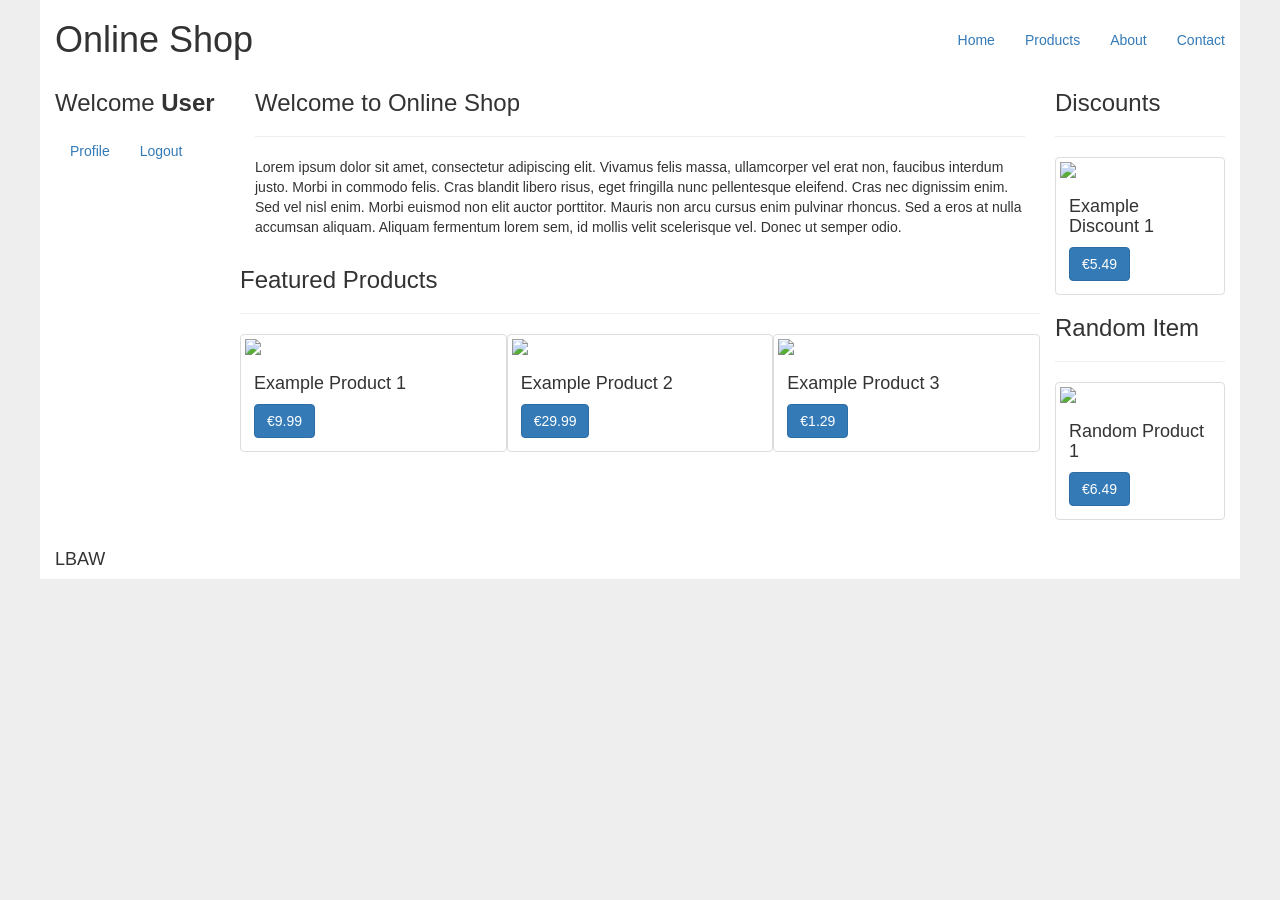
==== prototype/index.html @ b9d6b9e8 "Added prototype files" ====
<!doctype html>

<html lang="en">
  <head>
    <meta charset="utf-8">
    <meta http-equiv="X-UA-Compatible" content="IE=edge">
    <meta name="viewport" content="width=device-width, initial-scale=1">

    <link rel="stylesheet" href="https://maxcdn.bootstrapcdn.com/bootstrap/3.3.6/css/bootstrap.min.css" integrity="sha384-1q8mTJOASx8j1Au+a5WDVnPi2lkFfwwEAa8hDDdjZlpLegxhjVME1fgjWPGmkzs7" crossorigin="anonymous">
    <link rel="stylesheet" href="css/index.css">

    <title>Prototype</title>
  </head>
  <body>
    <div class="container site-wrapper">

      <!-- HEADER -->
      <header class="row">
        <div class="col-sm-4">
          <h1>Online Shop</h1>
        </div>

        <!-- NAVIGATION -->
        <nav class="col-sm-8">
          <ul class="nav navbar-nav navbar-right site-nav">
            <li><a href="index.html">Home</a></li>
            <li><a href="products.html">Products</a></li>
            <li><a href="#">About</a></li>
            <li><a href="#">Contact</a></li>
          </ul>
        </nav>
      </header>

      <main class="row">

        <!-- LEFT SIDEBAR -->
        <aside class="col-sm-2 left-panel">
          <div class="user-panel">
            <h3>Welcome <strong>User</strong></h3>
            <img src="http://placehold.it/100x100" alt="">
            <ul class="nav navbar-nav">
              <li><a href="#">Profile</a></li>
              <li><a href="#">Logout</a></li>
            </ul>
          </div>
        </aside>
        <!-- END LEFT SIDEBAR -->

        <!-- MAIN CONTENT -->
        <div class="col-sm-8 main-content">
          <article>
            <h3>Welcome to Online Shop</h3>
            <hr>
            <p>Lorem ipsum dolor sit amet, consectetur adipiscing elit. Vivamus felis massa, ullamcorper vel erat non, faucibus interdum justo. Morbi in commodo felis. Cras blandit libero risus, eget fringilla nunc pellentesque eleifend. Cras nec dignissim enim. Sed vel nisl enim. Morbi euismod non elit auctor porttitor. Mauris non arcu cursus enim pulvinar rhoncus. Sed a eros at nulla accumsan aliquam. Aliquam fermentum lorem sem, id mollis velit scelerisque vel. Donec ut semper odio.</p>
          </article>
          <div class="featured-products row">
            <h3>Featured Products</h3>
            <hr>
            <div class="thumbnail featured-product col-sm-4">
              <img src="http://placehold.it/350x250">
              <div class="caption">
                <h4>Example Product 1</h4>
                <a href="#" class="btn btn-primary">€9.99</a>
              </div>
            </div>
            <div class="thumbnail featured-product col-sm-4">
              <img src="http://placehold.it/350x250">
              <div class="caption">
                <h4>Example Product 2</h4>
                <a href="#" class="btn btn-primary">€29.99</a>
              </div>
            </div>
            <div class="thumbnail featured-product col-sm-4">
              <img src="http://placehold.it/350x250">
              <div class="caption">
                <h4>Example Product 3</h4>
                <a href="#" class="btn btn-primary">€1.29</a>
              </div>
            </div>
          </div>
        </div>
        <!-- END MAIN CONTENT -->

        <!-- RIGHT SIDEBAR -->
        <aside class="col-sm-2 right-panel">

          <!-- DISCOUNTS -->
          <div class="discounts">
            <h3>Discounts</h3>
            <hr>
            <div class="thumbnail discount-product">
              <img src="http://placehold.it/350x250">
              <div class="caption">
                <h4>Example Discount 1</h4>
                <a href="#" class="btn btn-primary">€5.49</a>
              </div>
            </div>
          </div>

          <!-- RANDOM ITEM -->
          <div class="random">
            <h3>Random Item</h3>
            <hr>
            <div class="thumbnail discount-product">
              <img src="http://placehold.it/350x250">
              <div class="caption">
                <h4>Random Product 1</h4>
                <a href="#" class="btn btn-primary">€6.49</a>
              </div>
            </div>
          </div>
        </aside>
      </main>
      <!-- END MAIN -->

      <!-- FOOTER -->
      <footer class="row">
        <div class="col-xs-12">
          <h4>LBAW</h4>
        </div>
      </footer>

    </div>
  </body>
</html>
---- prototype/css/index.css ----
.site-nav {
  padding-top: 15px;
}

html, body {
  background: #eee;
}

.site-wrapper {
  background-color: white;
  max-width: 1200px;
  width: 100%
}

.text-price {
  font-weight: bold;
  font-size: 1.5em;
  color: rgb(30, 180, 15);
}

.product-list-name {
  font-weight: bold;
  font-size: 1em;
}
.product > a {
  text-decoration: none;
  color: inherit;
}
.product:hover {
  background: rgba(0,0,0,0.1);
}
.product hr {
  margin-top: 0;
  margin-bottom: 1em;
}
.product-image {
  max-width: 100%;
}

#searchInput {
  padding-right: 0;
  margin-right: 0;
}
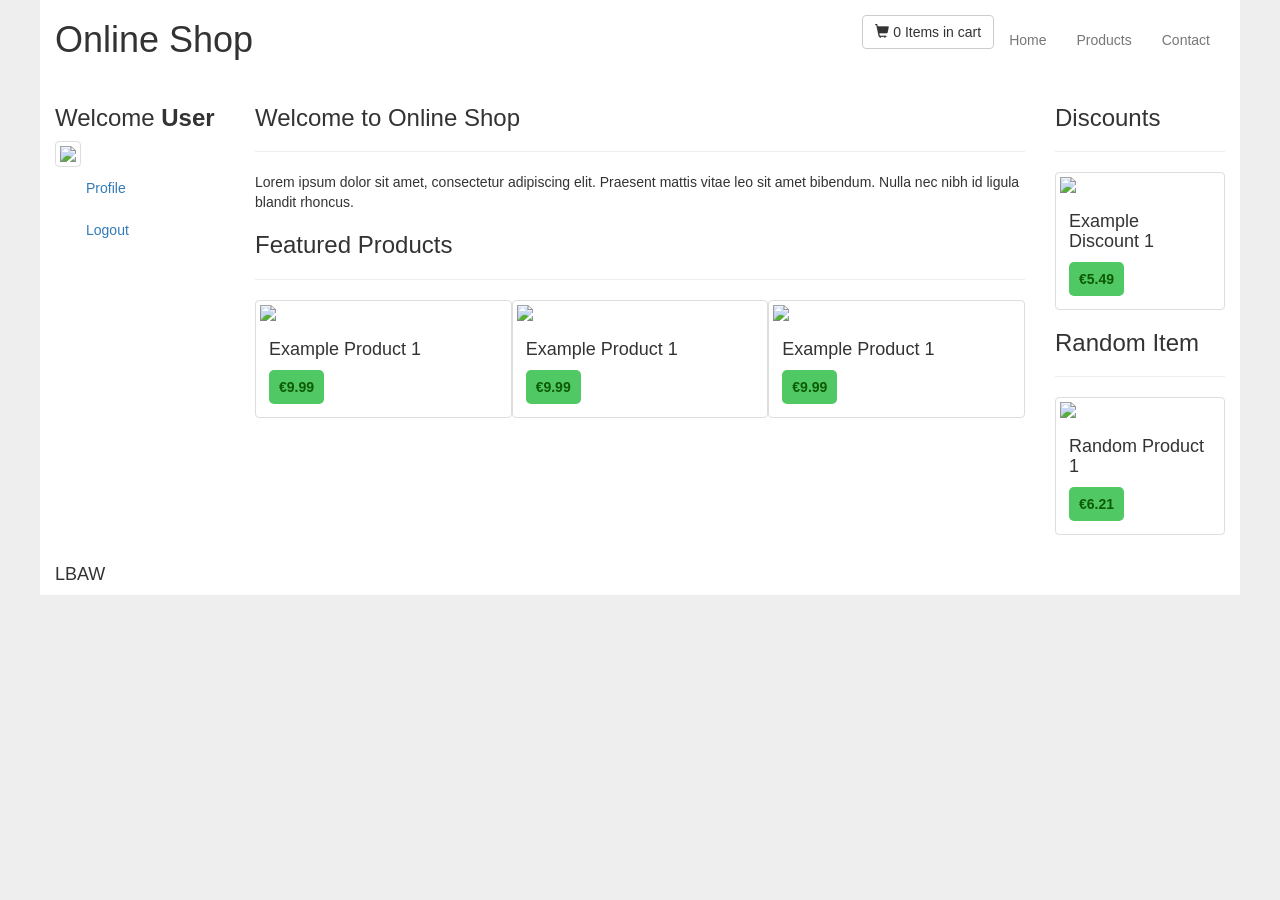
==== commit 3f1534d1: "Ported to Jade + user profile page" ====
--- a/prototype/index.html
+++ b/prototype/index.html
@@ -1,125 +1,98 @@
-<!doctype html>
-
+<!DOCTYPE html>
 <html lang="en">
   <head>
     <meta charset="utf-8">
     <meta http-equiv="X-UA-Compatible" content="IE=edge">
     <meta name="viewport" content="width=device-width, initial-scale=1">
-
     <link rel="stylesheet" href="https://maxcdn.bootstrapcdn.com/bootstrap/3.3.6/css/bootstrap.min.css" integrity="sha384-1q8mTJOASx8j1Au+a5WDVnPi2lkFfwwEAa8hDDdjZlpLegxhjVME1fgjWPGmkzs7" crossorigin="anonymous">
     <link rel="stylesheet" href="css/index.css">
-
-    <title>Prototype</title>
+    <title>Test</title>
   </head>
   <body>
     <div class="container site-wrapper">
-
-      <!-- HEADER -->
       <header class="row">
         <div class="col-sm-4">
           <h1>Online Shop</h1>
         </div>
-
-        <!-- NAVIGATION -->
-        <nav class="col-sm-8">
-          <ul class="nav navbar-nav navbar-right site-nav">
-            <li><a href="index.html">Home</a></li>
-            <li><a href="products.html">Products</a></li>
-            <li><a href="#">About</a></li>
-            <li><a href="#">Contact</a></li>
-          </ul>
+        <nav class="col-sm-8 navbar navbar-default">
+          <div class="container-fluid">
+            <ul class="nav navbar-nav navbar-right site-nav">
+              <li><span class="btn btn-default"><span class="glyphicon glyphicon-shopping-cart"></span>  0 Items in cart</span></li>
+              <li><a href="index.html"> Home </a></li>
+              <li><a href="products.html"> Products </a></li>
+              <li><a href="contact.html"> Contact </a></li>
+            </ul>
+          </div>
         </nav>
       </header>
-
       <main class="row">
-
-        <!-- LEFT SIDEBAR -->
         <aside class="col-sm-2 left-panel">
           <div class="user-panel">
-            <h3>Welcome <strong>User</strong></h3>
-            <img src="http://placehold.it/100x100" alt="">
-            <ul class="nav navbar-nav">
-              <li><a href="#">Profile</a></li>
-              <li><a href="#">Logout</a></li>
-            </ul>
+            <h3>Welcome <strong>User</strong> </h3><img src="http://placehold.it/100x100" class="img-responsive img-thumbnail"><br>
+            <nav class="navbar">
+              <div class="container-fluid">
+                <ul class="nav nav-stacked">
+                  <li><a href="#">Profile</a></li>
+                  <li><a href="#">Logout</a></li>
+                </ul>
+              </div>
+            </nav>
           </div>
         </aside>
-        <!-- END LEFT SIDEBAR -->
-
-        <!-- MAIN CONTENT -->
         <div class="col-sm-8 main-content">
           <article>
             <h3>Welcome to Online Shop</h3>
             <hr>
-            <p>Lorem ipsum dolor sit amet, consectetur adipiscing elit. Vivamus felis massa, ullamcorper vel erat non, faucibus interdum justo. Morbi in commodo felis. Cras blandit libero risus, eget fringilla nunc pellentesque eleifend. Cras nec dignissim enim. Sed vel nisl enim. Morbi euismod non elit auctor porttitor. Mauris non arcu cursus enim pulvinar rhoncus. Sed a eros at nulla accumsan aliquam. Aliquam fermentum lorem sem, id mollis velit scelerisque vel. Donec ut semper odio.</p>
+            <p>Lorem ipsum dolor sit amet, consectetur adipiscing elit. Praesent mattis vitae leo sit amet bibendum. Nulla nec nibh id ligula blandit rhoncus.</p>
           </article>
-          <div class="featured-products row">
-            <h3>Featured Products</h3>
-            <hr>
-            <div class="thumbnail featured-product col-sm-4">
-              <img src="http://placehold.it/350x250">
-              <div class="caption">
-                <h4>Example Product 1</h4>
-                <a href="#" class="btn btn-primary">€9.99</a>
+          <h3>Featured Products</h3>
+          <hr>
+          <div class="container-fluid">
+            <div class="featured-products row">
+              <div class="thumbnail featured-product col-sm-4"><img src="http://placehold.it/350x250">
+                <div class="caption">
+                  <h4>Example Product 1</h4><span class="price-tag">&euro;9.99</span>
+                </div>
               </div>
-            </div>
-            <div class="thumbnail featured-product col-sm-4">
-              <img src="http://placehold.it/350x250">
-              <div class="caption">
-                <h4>Example Product 2</h4>
-                <a href="#" class="btn btn-primary">€29.99</a>
+              <div class="thumbnail featured-product col-sm-4"><img src="http://placehold.it/350x250">
+                <div class="caption">
+                  <h4>Example Product 1</h4><span class="price-tag">&euro;9.99</span>
+                </div>
               </div>
-            </div>
-            <div class="thumbnail featured-product col-sm-4">
-              <img src="http://placehold.it/350x250">
-              <div class="caption">
-                <h4>Example Product 3</h4>
-                <a href="#" class="btn btn-primary">€1.29</a>
+              <div class="thumbnail featured-product col-sm-4"><img src="http://placehold.it/350x250">
+                <div class="caption">
+                  <h4>Example Product 1</h4><span class="price-tag">&euro;9.99</span>
+                </div>
               </div>
             </div>
           </div>
         </div>
-        <!-- END MAIN CONTENT -->
-
-        <!-- RIGHT SIDEBAR -->
         <aside class="col-sm-2 right-panel">
-
-          <!-- DISCOUNTS -->
           <div class="discounts">
             <h3>Discounts</h3>
             <hr>
-            <div class="thumbnail discount-product">
-              <img src="http://placehold.it/350x250">
+            <div class="thumbnail discount-product"><img src="http://placehold.it/350x250">
               <div class="caption">
-                <h4>Example Discount 1</h4>
-                <a href="#" class="btn btn-primary">€5.49</a>
+                <h4>Example Discount 1</h4><span class="price-tag">&euro;5.49</span>
               </div>
             </div>
           </div>
-
-          <!-- RANDOM ITEM -->
           <div class="random">
             <h3>Random Item</h3>
             <hr>
-            <div class="thumbnail discount-product">
-              <img src="http://placehold.it/350x250">
+            <div class="thumbnail discount-product"><img src="http://placehold.it/350x250">
               <div class="caption">
-                <h4>Random Product 1</h4>
-                <a href="#" class="btn btn-primary">€6.49</a>
+                <h4>Random Product 1</h4><span class="price-tag">&euro;6.21</span>
               </div>
             </div>
           </div>
         </aside>
       </main>
-      <!-- END MAIN -->
-
-      <!-- FOOTER -->
       <footer class="row">
         <div class="col-xs-12">
           <h4>LBAW</h4>
         </div>
       </footer>
-
     </div>
   </body>
-</html>
+</html>
--- a/prototype/css/index.css
+++ b/prototype/css/index.css
@@ -18,15 +18,38 @@
   color: rgb(30, 180, 15);
 }
 
+nav.navbar-default {
+  background: transparent;
+  border: transparent;
+}
+
+.price-tag {
+  font-weight: bold;
+  display: inline-block;
+  padding: 7px 10px;
+  border-radius: 5px;
+  color: rgb(13, 91, 4);
+  background: rgb(80, 200, 100);
+}
+
 .product-list-name {
   font-weight: bold;
   font-size: 1em;
+}
+.product {
+  padding-bottom: 1em;
 }
 .product > a {
   text-decoration: none;
   color: inherit;
 }
+.product-list-info *{
+  max-height: 100px;
+}
 .product:hover {
+  cursor: pointer;
+  border-radius: 5px;
+  background: rgb(199, 199, 199);
   background: rgba(0,0,0,0.1);
 }
 .product hr {
@@ -34,7 +57,13 @@
   margin-bottom: 1em;
 }
 .product-image {
-  max-width: 100%;
+}
+
+.product h5 {
+}
+.product .price-tag {
+  float: right;
+  display: inline;
 }
 
 #searchInput {
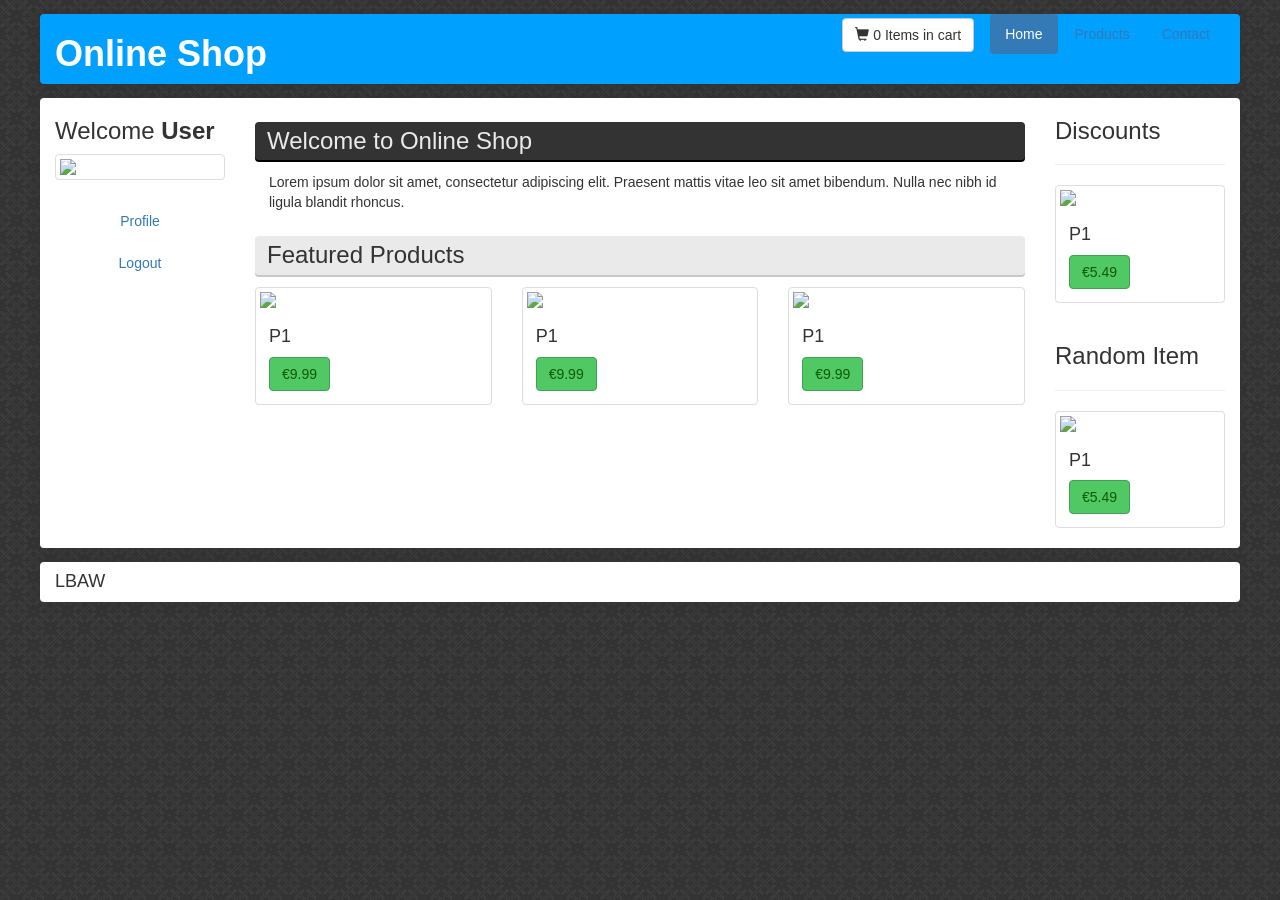
==== commit aadf5d17: "Better prototype styling" ====
--- a/prototype/index.html
+++ b/prototype/index.html
@@ -1,98 +1 @@
-<!DOCTYPE html>
-<html lang="en">
-  <head>
-    <meta charset="utf-8">
-    <meta http-equiv="X-UA-Compatible" content="IE=edge">
-    <meta name="viewport" content="width=device-width, initial-scale=1">
-    <link rel="stylesheet" href="https://maxcdn.bootstrapcdn.com/bootstrap/3.3.6/css/bootstrap.min.css" integrity="sha384-1q8mTJOASx8j1Au+a5WDVnPi2lkFfwwEAa8hDDdjZlpLegxhjVME1fgjWPGmkzs7" crossorigin="anonymous">
-    <link rel="stylesheet" href="css/index.css">
-    <title>Test</title>
-  </head>
-  <body>
-    <div class="container site-wrapper">
-      <header class="row">
-        <div class="col-sm-4">
-          <h1>Online Shop</h1>
-        </div>
-        <nav class="col-sm-8 navbar navbar-default">
-          <div class="container-fluid">
-            <ul class="nav navbar-nav navbar-right site-nav">
-              <li><span class="btn btn-default"><span class="glyphicon glyphicon-shopping-cart"></span>  0 Items in cart</span></li>
-              <li><a href="index.html"> Home </a></li>
-              <li><a href="products.html"> Products </a></li>
-              <li><a href="contact.html"> Contact </a></li>
-            </ul>
-          </div>
-        </nav>
-      </header>
-      <main class="row">
-        <aside class="col-sm-2 left-panel">
-          <div class="user-panel">
-            <h3>Welcome <strong>User</strong> </h3><img src="http://placehold.it/100x100" class="img-responsive img-thumbnail"><br>
-            <nav class="navbar">
-              <div class="container-fluid">
-                <ul class="nav nav-stacked">
-                  <li><a href="#">Profile</a></li>
-                  <li><a href="#">Logout</a></li>
-                </ul>
-              </div>
-            </nav>
-          </div>
-        </aside>
-        <div class="col-sm-8 main-content">
-          <article>
-            <h3>Welcome to Online Shop</h3>
-            <hr>
-            <p>Lorem ipsum dolor sit amet, consectetur adipiscing elit. Praesent mattis vitae leo sit amet bibendum. Nulla nec nibh id ligula blandit rhoncus.</p>
-          </article>
-          <h3>Featured Products</h3>
-          <hr>
-          <div class="container-fluid">
-            <div class="featured-products row">
-              <div class="thumbnail featured-product col-sm-4"><img src="http://placehold.it/350x250">
-                <div class="caption">
-                  <h4>Example Product 1</h4><span class="price-tag">&euro;9.99</span>
-                </div>
-              </div>
-              <div class="thumbnail featured-product col-sm-4"><img src="http://placehold.it/350x250">
-                <div class="caption">
-                  <h4>Example Product 1</h4><span class="price-tag">&euro;9.99</span>
-                </div>
-              </div>
-              <div class="thumbnail featured-product col-sm-4"><img src="http://placehold.it/350x250">
-                <div class="caption">
-                  <h4>Example Product 1</h4><span class="price-tag">&euro;9.99</span>
-                </div>
-              </div>
-            </div>
-          </div>
-        </div>
-        <aside class="col-sm-2 right-panel">
-          <div class="discounts">
-            <h3>Discounts</h3>
-            <hr>
-            <div class="thumbnail discount-product"><img src="http://placehold.it/350x250">
-              <div class="caption">
-                <h4>Example Discount 1</h4><span class="price-tag">&euro;5.49</span>
-              </div>
-            </div>
-          </div>
-          <div class="random">
-            <h3>Random Item</h3>
-            <hr>
-            <div class="thumbnail discount-product"><img src="http://placehold.it/350x250">
-              <div class="caption">
-                <h4>Random Product 1</h4><span class="price-tag">&euro;6.21</span>
-              </div>
-            </div>
-          </div>
-        </aside>
-      </main>
-      <footer class="row">
-        <div class="col-xs-12">
-          <h4>LBAW</h4>
-        </div>
-      </footer>
-    </div>
-  </body>
-</html>+<!--output:$1.html--><!DOCTYPE html><html lang="en"><head><meta charset="utf-8"><meta http-equiv="X-UA-Compatible" content="IE=edge"><meta name="viewport" content="width=device-width, initial-scale=1"><link rel="stylesheet" href="https://maxcdn.bootstrapcdn.com/bootstrap/3.3.6/css/bootstrap.min.css" integrity="sha384-1q8mTJOASx8j1Au+a5WDVnPi2lkFfwwEAa8hDDdjZlpLegxhjVME1fgjWPGmkzs7" crossorigin="anonymous"><link rel="stylesheet" href="css/style.css"><script type="text/javascript" src="js/jquery-2.2.1.min.js"></script><script type="text/javascript" src="js/js.cookie.js"></script><script type="text/javascript" src="js/main.js"></script><link rel="stylesheet" href="css/index.css"><title>Test</title></head><body><div class="container site-wrapper"><header class="row"><div class="col-sm-4"><h1>Online Shop</h1></div><nav class="col-sm-8 navbar navbar-default"><div class="container-fluid"><ul class="nav nav-pills navbar-right site-nav"><li><span class="btn btn-default shopping-cart"><span class="glyphicon glyphicon-shopping-cart"></span><span class="cart-num-items">0</span> Items in cart</span></li><li><a href="index.html"> Home </a></li><li><a href="products.html"> Products </a></li><li><a href="contact.html"> Contact </a></li></ul></div></nav></header><main class="row"><aside class="col-sm-2 left-panel"><div class="row"><div class="user-panel col-xs-12"><h3>Welcome <strong>User</strong></h3><img src="http://placehold.it/100x100" class="img-responsive center-block img-thumbnail"><br><nav class="navbar"><div class="container-fluid"><ul style="text-align: center" class="nav nav-stacked"><li><a href="user-profile.html">Profile</a></li><li><a href="#">Logout</a></li></ul></div></nav></div></div></aside><div class="col-sm-10 col-md-8 main-content"><article><h3 class="txt-panel txt-panel-inv">Welcome to Online Shop</h3><p>Lorem ipsum dolor sit amet, consectetur adipiscing elit. Praesent mattis vitae leo sit amet bibendum. Nulla nec nibh id ligula blandit rhoncus.</p></article><h3 class="txt-panel txt-panel">Featured Products</h3><div class="featured-products row"><div class="col-sm-4"><div class="thumbnail"><img src="http://placehold.it/350x250"/><div class="caption"><h4>P1</h4><span class="price-tag">&euro;9.99</span></div></div></div><div class="col-sm-4"><div class="thumbnail"><img src="http://placehold.it/350x250"/><div class="caption"><h4>P1</h4><span class="price-tag">&euro;9.99</span></div></div></div><div class="col-sm-4"><div class="thumbnail"><img src="http://placehold.it/350x250"/><div class="caption"><h4>P1</h4><span class="price-tag">&euro;9.99</span></div></div></div></div></div><aside class="col-sm-12 col-md-2 right-panel"><div class="row"><div class="col-sm-5 col-sm-offset-2 col-md-offset-0 col-md-12"><div class="discounts"><h3>Discounts</h3><hr><div class="thumbnail"><img src="http://placehold.it/350x250"/><div class="caption"><h4>P1</h4><span class="price-tag">&euro;5.49</span></div></div></div></div><div class="col-sm-5 col-md-12"><div class="random"><h3>Random Item</h3><hr><div class="thumbnail"><img src="http://placehold.it/350x250"/><div class="caption"><h4>P1</h4><span class="price-tag">&euro;5.49</span></div></div></div></div></div></aside></main><footer class="row"><div class="col-xs-12"><h4>LBAW</h4></div></footer></div></body></html>
--- a/prototype/css/style.css
+++ b/prototype/css/style.css
@@ -0,0 +1,105 @@
+html, body {
+    background-image: url("../img/dark_embroidery.png");
+    background-color: rgb(51,51,51);
+}
+
+.site-wrapper {
+  max-width: 1200px;
+  width: 100%
+}
+
+.site-nav {
+    display: inline-block;
+    vertical-align: middle;
+    float: none;
+}
+
+.shopping-cart {
+    margin-top: 0.3em;
+    margin-right: 1em;
+}
+
+header, main, footer {
+    background-color: white;
+    border-radius: 4px;
+    margin: 1em 0;
+    box-shadow: 0px 0px 10px rgb(51, 51, 51);
+}
+
+header {
+    color: white;
+    background-color: rgb(0, 160, 255);
+}
+header h1 {
+    font-weight: bold;
+}
+
+/* Text Panels */
+.txt-panel {
+    border-radius: 4px;
+    display: block;
+    padding: 6px 12px;
+    margin-top: 1em;
+    margin-bottom: 0.5em;
+    color: rgb(51, 51, 51);
+    background-color: rgb(234, 234, 234);
+    box-shadow: 0px 2px rgb(200,200,200);
+}
+
+.txt-panel-inline {
+    display: inline-block;
+}
+
+.txt-panel-inv {
+    color: rgb(234, 234, 234);
+    background-color: rgb(51, 51, 51);
+    box-shadow: 0px 2px rgb(0,0,0);
+}
+
+.txt-panel-blue {
+    color: white;
+    background-color: rgb(0, 160, 255);
+    box-shadow: 0px 2px rgb(0,115,176);
+}
+
+.txt-panel-yellow {
+    color: rgb(110, 100, 0);
+    background-color: rgb(255, 230, 0);
+    box-shadow: 0px 2px rgb(190,170,0);
+}
+/* --END-- Text Panels */
+
+article p {
+    padding: 0 1em;
+}
+
+
+.text-price {
+  font-weight: bold;
+  font-size: 1.5em;
+  color: rgb(30, 180, 15);
+}
+
+nav.navbar-default {
+  background: transparent;
+  border: transparent;
+}
+
+.price-tag {
+  display: inline-block;
+  padding: 6px 12px;
+  margin-bottom: 0;
+  font-size: 14px;
+  font-weight: normal;
+  line-height: 1.42857143;
+  text-align: center;
+  white-space: nowrap;
+  vertical-align: middle;
+  background-image: none;
+  border: 1px solid transparent;
+  border-radius: 4px;
+
+  color: rgb(13, 91, 4);
+  background-color: rgb(80, 200, 100);
+  border-color: rgb(65, 160, 85);
+}
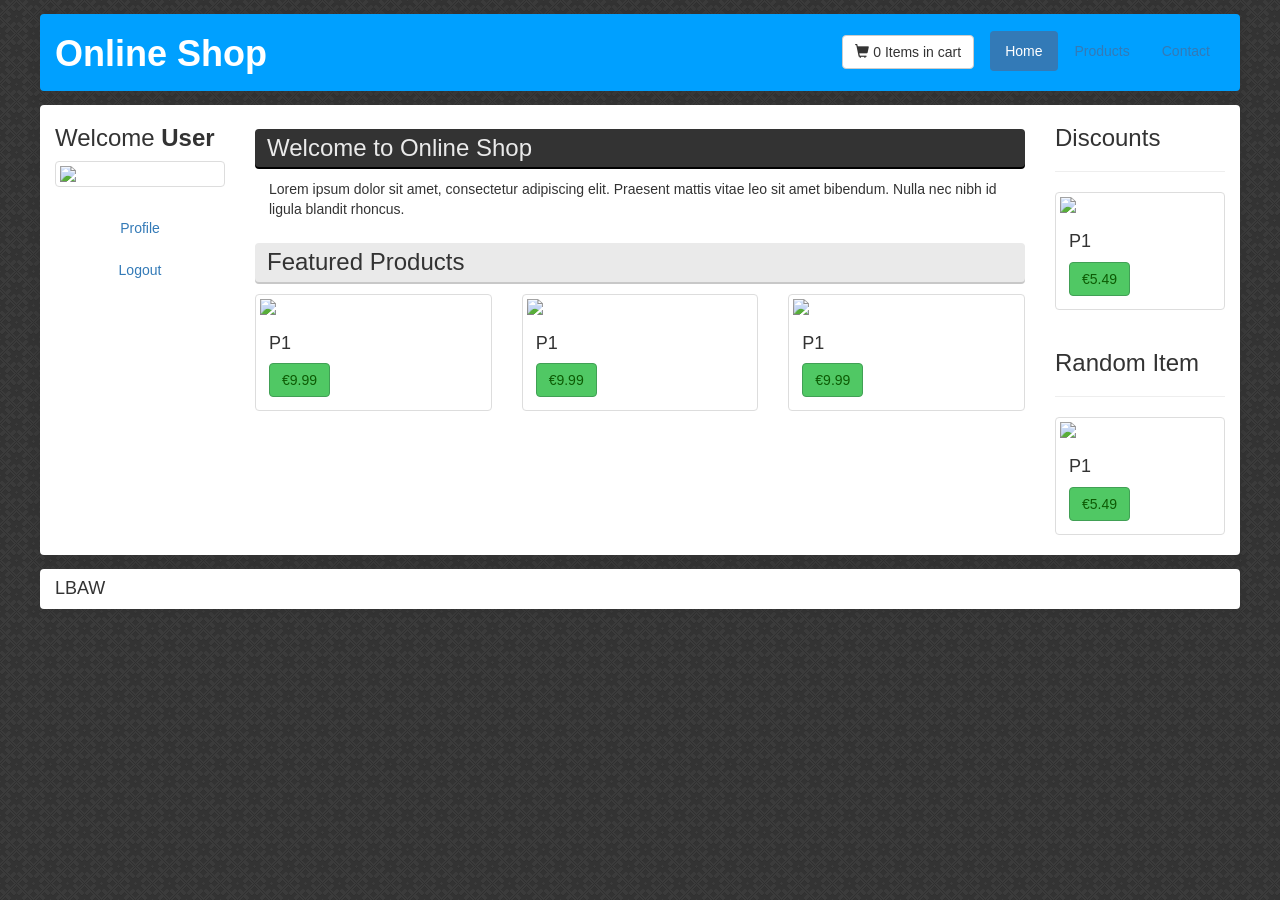
==== commit b5aeaba9: "Fixed styling and added shopping cart" ====
--- a/prototype/index.html
+++ b/prototype/index.html
@@ -1 +1 @@
-<!--output:$1.html--><!DOCTYPE html><html lang="en"><head><meta charset="utf-8"><meta http-equiv="X-UA-Compatible" content="IE=edge"><meta name="viewport" content="width=device-width, initial-scale=1"><link rel="stylesheet" href="https://maxcdn.bootstrapcdn.com/bootstrap/3.3.6/css/bootstrap.min.css" integrity="sha384-1q8mTJOASx8j1Au+a5WDVnPi2lkFfwwEAa8hDDdjZlpLegxhjVME1fgjWPGmkzs7" crossorigin="anonymous"><link rel="stylesheet" href="css/style.css"><script type="text/javascript" src="js/jquery-2.2.1.min.js"></script><script type="text/javascript" src="js/js.cookie.js"></script><script type="text/javascript" src="js/main.js"></script><link rel="stylesheet" href="css/index.css"><title>Test</title></head><body><div class="container site-wrapper"><header class="row"><div class="col-sm-4"><h1>Online Shop</h1></div><nav class="col-sm-8 navbar navbar-default"><div class="container-fluid"><ul class="nav nav-pills navbar-right site-nav"><li><span class="btn btn-default shopping-cart"><span class="glyphicon glyphicon-shopping-cart"></span><span class="cart-num-items">0</span> Items in cart</span></li><li><a href="index.html"> Home </a></li><li><a href="products.html"> Products </a></li><li><a href="contact.html"> Contact </a></li></ul></div></nav></header><main class="row"><aside class="col-sm-2 left-panel"><div class="row"><div class="user-panel col-xs-12"><h3>Welcome <strong>User</strong></h3><img src="http://placehold.it/100x100" class="img-responsive center-block img-thumbnail"><br><nav class="navbar"><div class="container-fluid"><ul style="text-align: center" class="nav nav-stacked"><li><a href="user-profile.html">Profile</a></li><li><a href="#">Logout</a></li></ul></div></nav></div></div></aside><div class="col-sm-10 col-md-8 main-content"><article><h3 class="txt-panel txt-panel-inv">Welcome to Online Shop</h3><p>Lorem ipsum dolor sit amet, consectetur adipiscing elit. Praesent mattis vitae leo sit amet bibendum. Nulla nec nibh id ligula blandit rhoncus.</p></article><h3 class="txt-panel txt-panel">Featured Products</h3><div class="featured-products row"><div class="col-sm-4"><div class="thumbnail"><img src="http://placehold.it/350x250"/><div class="caption"><h4>P1</h4><span class="price-tag">&euro;9.99</span></div></div></div><div class="col-sm-4"><div class="thumbnail"><img src="http://placehold.it/350x250"/><div class="caption"><h4>P1</h4><span class="price-tag">&euro;9.99</span></div></div></div><div class="col-sm-4"><div class="thumbnail"><img src="http://placehold.it/350x250"/><div class="caption"><h4>P1</h4><span class="price-tag">&euro;9.99</span></div></div></div></div></div><aside class="col-sm-12 col-md-2 right-panel"><div class="row"><div class="col-sm-5 col-sm-offset-2 col-md-offset-0 col-md-12"><div class="discounts"><h3>Discounts</h3><hr><div class="thumbnail"><img src="http://placehold.it/350x250"/><div class="caption"><h4>P1</h4><span class="price-tag">&euro;5.49</span></div></div></div></div><div class="col-sm-5 col-md-12"><div class="random"><h3>Random Item</h3><hr><div class="thumbnail"><img src="http://placehold.it/350x250"/><div class="caption"><h4>P1</h4><span class="price-tag">&euro;5.49</span></div></div></div></div></div></aside></main><footer class="row"><div class="col-xs-12"><h4>LBAW</h4></div></footer></div></body></html>+<!--output:$1.html--><!DOCTYPE html><html lang="en"><head><meta charset="utf-8"><meta name="viewport" content="width=device-width, initial-scale=1, shrink-to-fit=no"><meta http-equiv="X-UA-Compatible" content="IE=edge"><link rel="stylesheet" href="https://maxcdn.bootstrapcdn.com/bootstrap/3.3.6/css/bootstrap.min.css" integrity="sha384-1q8mTJOASx8j1Au+a5WDVnPi2lkFfwwEAa8hDDdjZlpLegxhjVME1fgjWPGmkzs7" crossorigin="anonymous"><link rel="stylesheet" href="css/style.css"><script type="text/javascript" src="js/jquery-2.2.1.min.js"></script><script type="text/javascript" src="js/js.cookie.js"></script><script type="text/javascript" src="js/main.js"></script><link rel="stylesheet" href="css/index.css"><title>Test</title></head><body><div class="container site-wrapper"><header class="row"><div class="col-sm-4"><h1>Online Shop</h1></div><nav class="col-sm-8 navbar navbar-default"><div class="container-fluid"><ul class="nav nav-pills navbar-right site-nav"><li><span class="btn btn-default shopping-cart"><span class="glyphicon glyphicon-shopping-cart"></span><span class="cart-num-items">0</span> Items in cart</span></li><li><a href="index.html"> Home </a></li><li><a href="products.html"> Products </a></li><li><a href="contact.html"> Contact </a></li></ul></div></nav></header><main class="row"><aside class="col-sm-2 left-panel"><div class="row"><div class="user-panel col-xs-12"><h3>Welcome <strong>User</strong></h3><img src="http://placehold.it/100x100" class="img-responsive center-block img-thumbnail"><br><nav class="navbar"><div class="container-fluid"><ul style="text-align: center" class="nav nav-stacked"><li><a href="user-profile.html">Profile</a></li><li><a href="#">Logout</a></li></ul></div></nav></div></div></aside><div class="col-sm-10 col-md-8 main-content"><article><h3 class="txt-panel txt-panel-inv">Welcome to Online Shop</h3><p>Lorem ipsum dolor sit amet, consectetur adipiscing elit. Praesent mattis vitae leo sit amet bibendum. Nulla nec nibh id ligula blandit rhoncus.</p></article><h3 class="txt-panel txt-panel">Featured Products</h3><div class="featured-products row"><div class="col-sm-4"><div class="thumbnail"><img src="http://placehold.it/350x250"/><div class="caption"><h4>P1</h4><span class="price-tag">&euro;9.99</span></div></div></div><div class="col-sm-4"><div class="thumbnail"><img src="http://placehold.it/350x250"/><div class="caption"><h4>P1</h4><span class="price-tag">&euro;9.99</span></div></div></div><div class="col-sm-4"><div class="thumbnail"><img src="http://placehold.it/350x250"/><div class="caption"><h4>P1</h4><span class="price-tag">&euro;9.99</span></div></div></div></div></div><aside class="col-sm-12 col-md-2 right-panel"><div class="row"><div class="col-sm-5 col-sm-offset-2 col-md-offset-0 col-md-12"><div class="discounts"><h3>Discounts</h3><hr><div class="thumbnail"><img src="http://placehold.it/350x250"/><div class="caption"><h4>P1</h4><span class="price-tag">&euro;5.49</span></div></div></div></div><div class="col-sm-5 col-md-12"><div class="random"><h3>Random Item</h3><hr><div class="thumbnail"><img src="http://placehold.it/350x250"/><div class="caption"><h4>P1</h4><span class="price-tag">&euro;5.49</span></div></div></div></div></div></aside></main><footer class="row"><div class="col-xs-12"><h4>LBAW</h4></div></footer></div></body></html>
--- a/prototype/css/style.css
+++ b/prototype/css/style.css
@@ -9,9 +9,7 @@
 }
 
 .site-nav {
-    display: inline-block;
-    vertical-align: middle;
-    float: none;
+    margin-top: 1.2em;
 }
 
 .shopping-cart {
